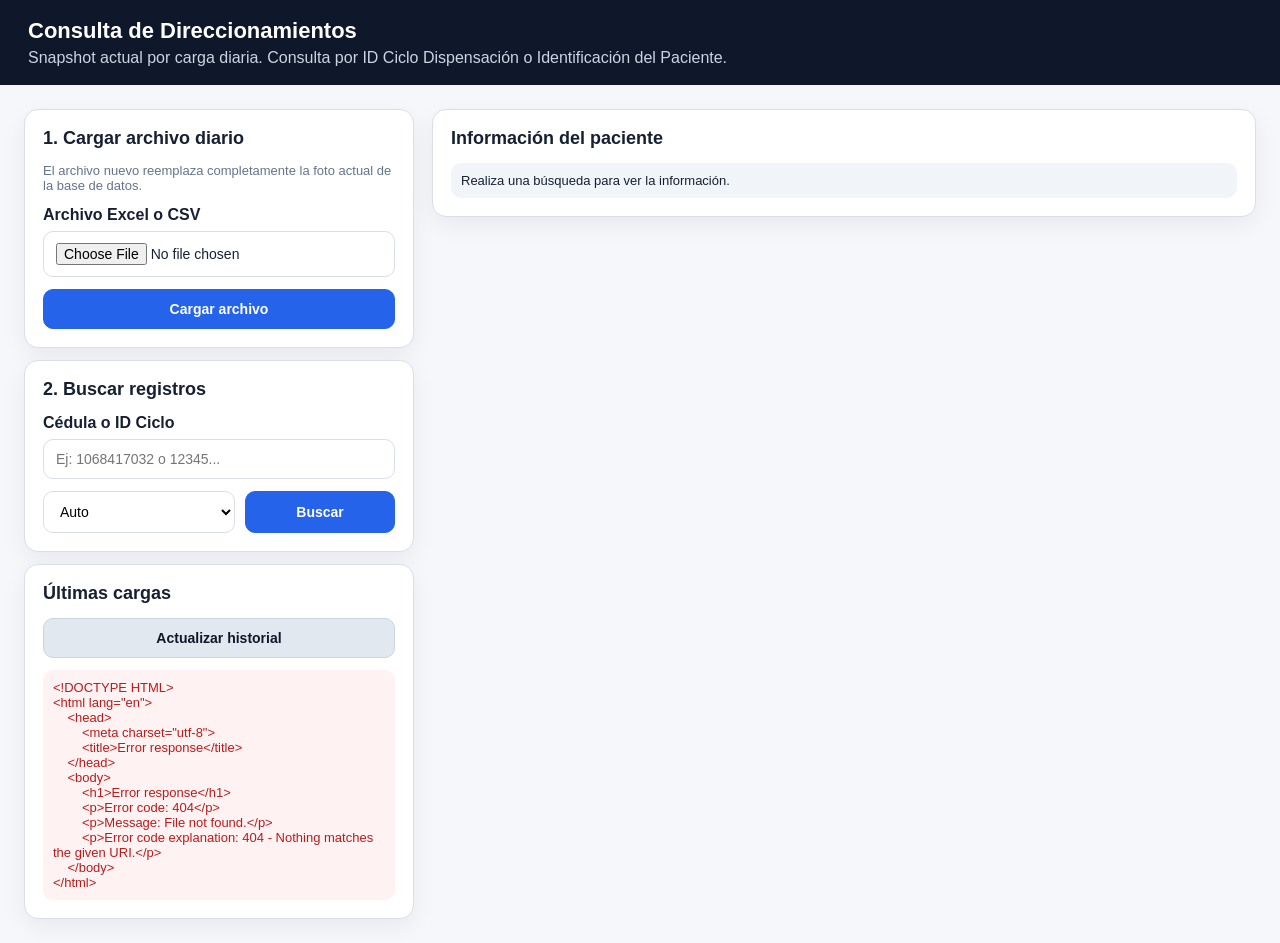
==== src/static/index.html @ f5c87538 "Add initial HTML, CSS, and JavaScript files for direccionamientos feature" ====
<!doctype html>
<html lang="es">

<head>
  <meta charset="utf-8" />
  <meta name="viewport" content="width=device-width, initial-scale=1" />
  <title>Direccionamientos</title>
  <link rel="stylesheet" href="styles.css">
</head>

<body>
  <header>
    <h1>Consulta de Direccionamientos</h1>
    <p>Snapshot actual por carga diaria. Consulta por ID Ciclo Dispensación o Identificación del Paciente.</p>
  </header>

  <main>
    <div class="grid">
      <aside>
        <section class="card">
          <h2>1. Cargar archivo diario</h2>
          <p class="muted">El archivo nuevo reemplaza completamente la foto actual de la base de datos.</p>
          <form id="uploadForm">
            <label for="fileInput">Archivo Excel o CSV</label>
            <input id="fileInput" type="file" accept=".xlsx,.xls,.csv" required />
            <div class="space"></div>
            <button type="submit">Cargar archivo</button>
          </form>
          <div id="uploadStatus" class="status hidden"></div>
        </section>

        <div class="space"></div>

        <section class="card">
          <h2>2. Buscar registros</h2>
          <label for="searchInput">Cédula o ID Ciclo</label>
          <input id="searchInput" type="text" placeholder="Ej: 1068417032 o 12345..." />
          <div class="space"></div>
          <div class="row">
            <select id="searchType">
              <option value="auto">Auto</option>
              <option value="documento">Identificación Paciente</option>
              <option value="id_ciclo">ID Ciclo Dispensación</option>
            </select>
            <button id="searchBtn" type="button">Buscar</button>
          </div>
          <div id="searchStatus" class="status hidden"></div>
        </section>

        <div class="space"></div>

        <section class="card">
          <h2>Últimas cargas</h2>
          <button class="secondary" id="refreshImports" type="button">Actualizar historial</button>
          <div id="importsList" class="status">Sin consultar.</div>
        </section>
      </aside>

      <section class="card">
        <h2>Información del paciente</h2>
        <div id="emptyState" class="status">Realiza una búsqueda para ver la información.</div>

        <div id="resultsArea" class="hidden">
          <div class="patient-grid">
            <div class="field"><span>Identificación</span><strong id="pDocumento">-</strong></div>
            <div class="field"><span>Tipo documento</span><strong id="pTipoDoc">-</strong></div>
            <div class="field"><span>Nombre</span><strong id="pNombre">-</strong></div>
            <div class="field"><span>EPS</span><strong id="pEps">-</strong></div>
            <div class="field"><span>Municipio</span><strong id="pMunicipio">-</strong></div>
            <div class="field"><span>Departamento</span><strong id="pDepartamento">-</strong></div>
            <div class="field"><span>Categoría actual</span><strong id="pCategoria">-</strong></div>
            <div class="field"><span>Registros encontrados</span><strong id="pTotal">0</strong></div>
          </div>

          <div class="category-line">
            <div>
              <label for="categorySelect">Categoría del paciente</label>
              <select id="categorySelect">
                <option value="">Seleccione...</option>
                <option value="A">A - 11.5%</option>
                <option value="B">B - 17.30%</option>
                <option value="C">C - 23%</option>
                <option value="Z">Z - 10%</option>
              </select>
            </div>
            <button id="saveCategory" type="button">Guardar categoría</button>
            <button id="reloadSearch" class="secondary" type="button">Reconsultar</button>
          </div>

          <div class="totals">
            <div class="total-box"><span>Total registros</span><strong id="tRegistros">0</strong></div>
            <div class="total-box"><span>Total valor direccionado</span><strong id="tValor">$0</strong></div>
            <div class="total-box"><span>Total copago</span><strong id="tCopago">$0</strong></div>
          </div>

          <h2>Registros</h2>
          <div class="table-wrap">
            <table>
              <thead>
                <tr>
                  <th>ID Ciclo</th>
                  <th>Prescripción</th>
                  <th>Fecha Máxima</th>
                  <th>Fecha Direcc.</th>
                  <th>Código Tecnología</th>
                  <th>Tecnología</th>
                  <th>Cantidad</th>
                  <th>Estado Paciente</th>
                  <th>Estado Final</th>
                  <th>Laboratorio</th>
                  <th>Valor</th>
                  <th>Categoría</th>
                  <th>Copago</th>
                </tr>
              </thead>
              <tbody id="recordsBody"></tbody>
            </table>
          </div>
        </div>
      </section>
    </div>
  </main>
  <script src="index.js"></script>
</body>

</html>
---- src/static/styles.css ----
:root {
    --bg: #f5f7fb;
    --card: #ffffff;
    --border: #d9dee8;
    --text: #172033;
    --muted: #64748b;
    --primary: #2563eb;
    --primary-dark: #1d4ed8;
    --danger: #b91c1c;
    --ok: #047857;
    --warn: #b45309;
}

* {
    box-sizing: border-box;
}

body {
    margin: 0;
    font-family: Arial, Helvetica, sans-serif;
    background: var(--bg);
    color: var(--text);
}

header {
    background: #0f172a;
    color: white;
    padding: 18px 28px;
}

header h1 {
    margin: 0;
    font-size: 22px;
}

header p {
    margin: 5px 0 0;
    color: #cbd5e1;
}

main {
    max-width: 1400px;
    margin: 0 auto;
    padding: 24px;
}

.grid {
    display: grid;
    grid-template-columns: 390px 1fr;
    gap: 18px;
    align-items: start;
}

.card {
    background: var(--card);
    border: 1px solid var(--border);
    border-radius: 14px;
    padding: 18px;
    box-shadow: 0 8px 24px rgba(15, 23, 42, 0.06);
}

h2 {
    margin: 0 0 14px;
    font-size: 18px;
}

label {
    display: block;
    font-weight: 700;
    margin-bottom: 7px;
}

input,
select,
button {
    width: 100%;
    padding: 11px 12px;
    border-radius: 10px;
    border: 1px solid var(--border);
    font-size: 14px;
    background: white;
}

button {
    cursor: pointer;
    background: var(--primary);
    border: 1px solid var(--primary);
    color: white;
    font-weight: 700;
}

button:hover {
    background: var(--primary-dark);
}

button.secondary {
    background: #e2e8f0;
    color: #0f172a;
    border-color: #cbd5e1;
}

button.secondary:hover {
    background: #cbd5e1;
}

.row {
    display: grid;
    grid-template-columns: 1fr 150px;
    gap: 10px;
}

.space {
    height: 12px;
}

.muted {
    color: var(--muted);
    font-size: 13px;
}

.status {
    margin-top: 12px;
    padding: 10px;
    border-radius: 10px;
    background: #f1f5f9;
    white-space: pre-wrap;
    font-size: 13px;
}

.status.ok {
    background: #ecfdf5;
    color: var(--ok);
}

.status.error {
    background: #fef2f2;
    color: var(--danger);
}

.status.warn {
    background: #fffbeb;
    color: var(--warn);
}

.patient-grid {
    display: grid;
    grid-template-columns: repeat(4, minmax(0, 1fr));
    gap: 10px;
    margin-bottom: 16px;
}

.field {
    background: #f8fafc;
    border: 1px solid var(--border);
    border-radius: 10px;
    padding: 10px;
    min-height: 66px;
}

.field span {
    display: block;
    color: var(--muted);
    font-size: 12px;
    margin-bottom: 6px;
}

.field strong {
    font-size: 14px;
    word-break: break-word;
}

.totals {
    display: grid;
    grid-template-columns: repeat(3, 1fr);
    gap: 10px;
    margin: 12px 0 16px;
}

.total-box {
    border: 1px solid var(--border);
    border-radius: 12px;
    padding: 12px;
    background: #f8fafc;
}

.total-box span {
    display: block;
    color: var(--muted);
    font-size: 12px;
}

.total-box strong {
    display: block;
    margin-top: 6px;
    font-size: 18px;
}

table {
    width: 100%;
    border-collapse: collapse;
    background: white;
    font-size: 13px;
}

th,
td {
    border-bottom: 1px solid var(--border);
    padding: 10px 8px;
    text-align: left;
    vertical-align: top;
}

th {
    background: #f1f5f9;
    position: sticky;
    top: 0;
    z-index: 1;
}

.table-wrap {
    max-height: 560px;
    overflow: auto;
    border: 1px solid var(--border);
    border-radius: 12px;
}

.pill {
    display: inline-block;
    padding: 4px 8px;
    border-radius: 999px;
    font-weight: 700;
    font-size: 12px;
    background: #e0e7ff;
    color: #3730a3;
}

.category-line {
    display: grid;
    grid-template-columns: 1fr 130px 170px;
    gap: 10px;
    align-items: end;
    margin: 8px 0 16px;
}

.hidden {
    display: none;
}

@media (max-width: 1050px) {
    .grid {
        grid-template-columns: 1fr;
    }

    .patient-grid {
        grid-template-columns: repeat(2, minmax(0, 1fr));
    }

    .category-line {
        grid-template-columns: 1fr;
    }
}
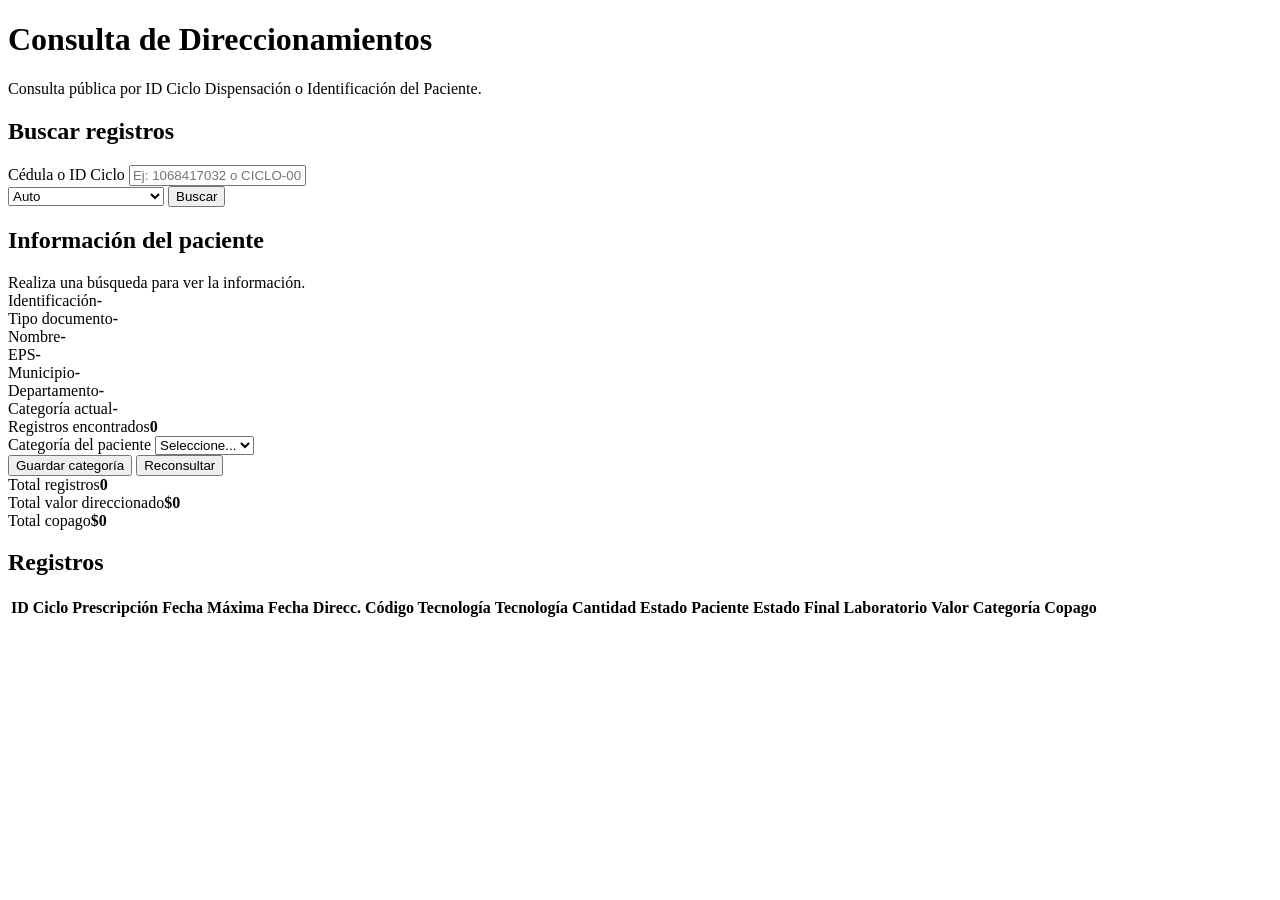
==== commit 6a819a9d: "Add admin interface for file uploads and import history" ====
--- a/src/static/index.html
+++ b/src/static/index.html
@@ -1,40 +1,24 @@
 <!doctype html>
 <html lang="es">
-
 <head>
   <meta charset="utf-8" />
   <meta name="viewport" content="width=device-width, initial-scale=1" />
-  <title>Direccionamientos</title>
-  <link rel="stylesheet" href="styles.css">
+  <title>Consulta de Direccionamientos</title>
+  <link rel="stylesheet" href="/static/styles.css" />
 </head>
-
 <body>
   <header>
     <h1>Consulta de Direccionamientos</h1>
-    <p>Snapshot actual por carga diaria. Consulta por ID Ciclo Dispensación o Identificación del Paciente.</p>
+    <p>Consulta pública por ID Ciclo Dispensación o Identificación del Paciente.</p>
   </header>
 
   <main>
     <div class="grid">
       <aside>
         <section class="card">
-          <h2>1. Cargar archivo diario</h2>
-          <p class="muted">El archivo nuevo reemplaza completamente la foto actual de la base de datos.</p>
-          <form id="uploadForm">
-            <label for="fileInput">Archivo Excel o CSV</label>
-            <input id="fileInput" type="file" accept=".xlsx,.xls,.csv" required />
-            <div class="space"></div>
-            <button type="submit">Cargar archivo</button>
-          </form>
-          <div id="uploadStatus" class="status hidden"></div>
-        </section>
-
-        <div class="space"></div>
-
-        <section class="card">
-          <h2>2. Buscar registros</h2>
+          <h2>Buscar registros</h2>
           <label for="searchInput">Cédula o ID Ciclo</label>
-          <input id="searchInput" type="text" placeholder="Ej: 1068417032 o 12345..." />
+          <input id="searchInput" type="text" placeholder="Ej: 1068417032 o CICLO-001" />
           <div class="space"></div>
           <div class="row">
             <select id="searchType">
@@ -45,14 +29,6 @@
             <button id="searchBtn" type="button">Buscar</button>
           </div>
           <div id="searchStatus" class="status hidden"></div>
-        </section>
-
-        <div class="space"></div>
-
-        <section class="card">
-          <h2>Últimas cargas</h2>
-          <button class="secondary" id="refreshImports" type="button">Actualizar historial</button>
-          <div id="importsList" class="status">Sin consultar.</div>
         </section>
       </aside>
 
@@ -120,7 +96,7 @@
       </section>
     </div>
   </main>
-  <script src="index.js"></script>
+
+  <script src="/static/index.js"></script>
 </body>
-
-</html>+</html>
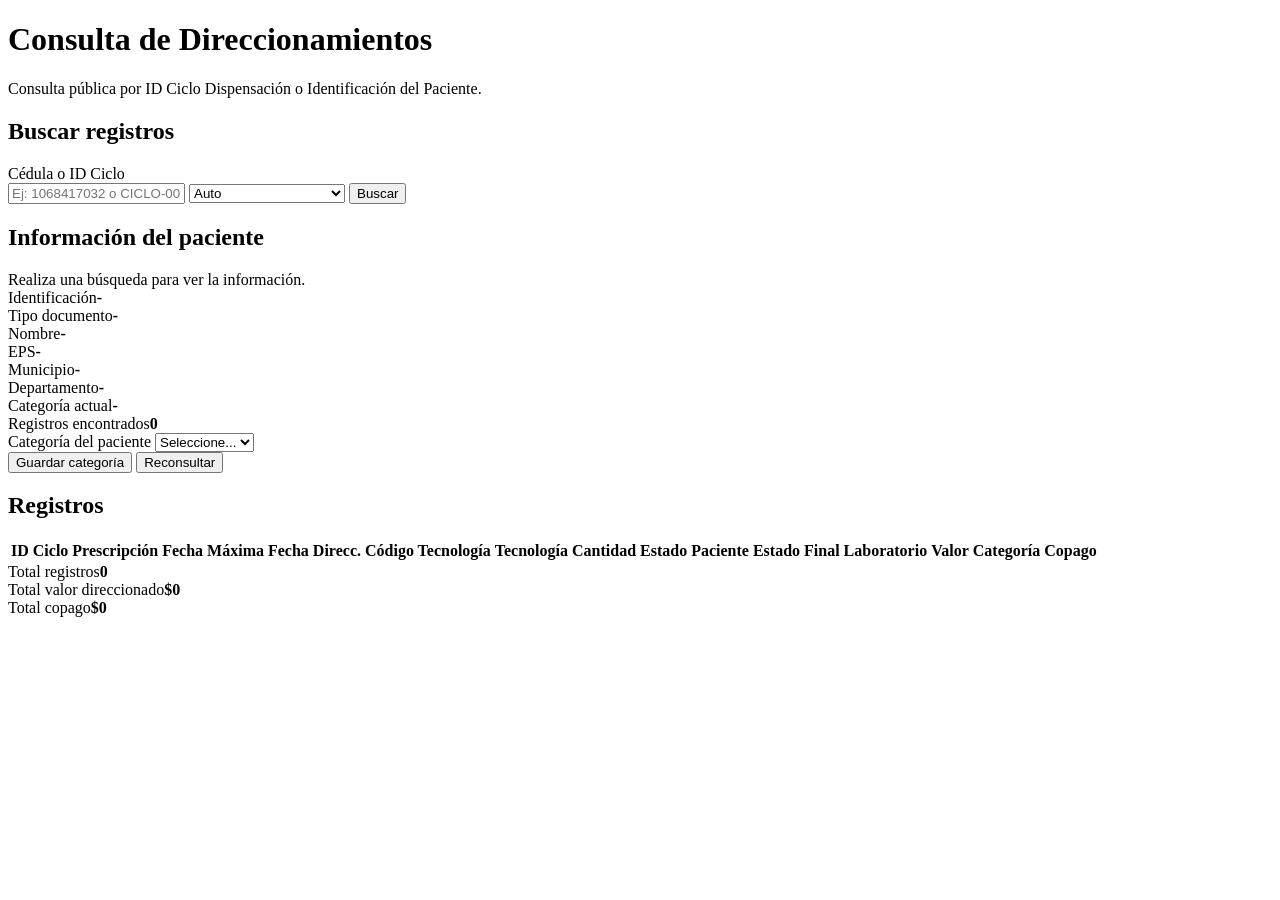
==== commit dfec38f9: "style(ui): move search to top full-width and totals below records table - Search card now spans full" ====
--- a/src/static/index.html
+++ b/src/static/index.html
@@ -13,27 +13,23 @@
   </header>
 
   <main>
-    <div class="grid">
-      <aside>
-        <section class="card">
-          <h2>Buscar registros</h2>
-          <label for="searchInput">Cédula o ID Ciclo</label>
-          <input id="searchInput" type="text" placeholder="Ej: 1068417032 o CICLO-001" />
-          <div class="space"></div>
-          <div class="row">
-            <select id="searchType">
-              <option value="auto">Auto</option>
-              <option value="documento">Identificación Paciente</option>
-              <option value="id_ciclo">ID Ciclo Dispensación</option>
-            </select>
-            <button id="searchBtn" type="button">Buscar</button>
-          </div>
-          <div id="searchStatus" class="status hidden"></div>
-        </section>
-      </aside>
+    <section class="card search-card">
+      <h2>Buscar registros</h2>
+      <label for="searchInput">Cédula o ID Ciclo</label>
+      <div class="search-fields">
+        <input id="searchInput" type="text" placeholder="Ej: 1068417032 o CICLO-001" />
+        <select id="searchType">
+          <option value="auto">Auto</option>
+          <option value="documento">Identificación Paciente</option>
+          <option value="id_ciclo">ID Ciclo Dispensación</option>
+        </select>
+        <button id="searchBtn" type="button">Buscar</button>
+      </div>
+      <div id="searchStatus" class="status hidden"></div>
+    </section>
 
-      <section class="card">
-        <h2>Información del paciente</h2>
+    <section class="card">
+      <h2>Información del paciente</h2>
         <div id="emptyState" class="status">Realiza una búsqueda para ver la información.</div>
 
         <div id="resultsArea" class="hidden">
@@ -48,55 +44,54 @@
             <div class="field"><span>Registros encontrados</span><strong id="pTotal">0</strong></div>
           </div>
 
-          <div class="category-line">
-            <div>
-              <label for="categorySelect">Categoría del paciente</label>
-              <select id="categorySelect">
-                <option value="">Seleccione...</option>
-                <option value="A">A - 11.5%</option>
-                <option value="B">B - 17.30%</option>
-                <option value="C">C - 23%</option>
-                <option value="Z">Z - 10%</option>
-              </select>
-            </div>
-            <button id="saveCategory" type="button">Guardar categoría</button>
-            <button id="reloadSearch" class="secondary" type="button">Reconsultar</button>
+        <div class="category-line">
+          <div>
+            <label for="categorySelect">Categoría del paciente</label>
+            <select id="categorySelect">
+              <option value="">Seleccione...</option>
+              <option value="A">A - 11.5%</option>
+              <option value="B">B - 17.30%</option>
+              <option value="C">C - 23%</option>
+              <option value="Z">Z - 10%</option>
+            </select>
           </div>
+          <button id="saveCategory" type="button">Guardar categoría</button>
+          <button id="reloadSearch" class="secondary" type="button">Reconsultar</button>
+        </div>
 
-          <div class="totals">
-            <div class="total-box"><span>Total registros</span><strong id="tRegistros">0</strong></div>
-            <div class="total-box"><span>Total valor direccionado</span><strong id="tValor">$0</strong></div>
-            <div class="total-box"><span>Total copago</span><strong id="tCopago">$0</strong></div>
-          </div>
+        <h2>Registros</h2>
+        <div class="table-wrap">
+          <table>
+            <thead>
+              <tr>
+                <th>ID Ciclo</th>
+                <th>Prescripción</th>
+                <th>Fecha Máxima</th>
+                <th>Fecha Direcc.</th>
+                <th>Código Tecnología</th>
+                <th>Tecnología</th>
+                <th>Cantidad</th>
+                <th>Estado Paciente</th>
+                <th>Estado Final</th>
+                <th>Laboratorio</th>
+                <th>Valor</th>
+                <th>Categoría</th>
+                <th>Copago</th>
+              </tr>
+            </thead>
+            <tbody id="recordsBody"></tbody>
+          </table>
+        </div>
 
-          <h2>Registros</h2>
-          <div class="table-wrap">
-            <table>
-              <thead>
-                <tr>
-                  <th>ID Ciclo</th>
-                  <th>Prescripción</th>
-                  <th>Fecha Máxima</th>
-                  <th>Fecha Direcc.</th>
-                  <th>Código Tecnología</th>
-                  <th>Tecnología</th>
-                  <th>Cantidad</th>
-                  <th>Estado Paciente</th>
-                  <th>Estado Final</th>
-                  <th>Laboratorio</th>
-                  <th>Valor</th>
-                  <th>Categoría</th>
-                  <th>Copago</th>
-                </tr>
-              </thead>
-              <tbody id="recordsBody"></tbody>
-            </table>
-          </div>
+        <div class="totals">
+          <div class="total-box"><span>Total registros</span><strong id="tRegistros">0</strong></div>
+          <div class="total-box"><span>Total valor direccionado</span><strong id="tValor">$0</strong></div>
+          <div class="total-box"><span>Total copago</span><strong id="tCopago">$0</strong></div>
         </div>
-      </section>
-    </div>
+      </div>
+    </section>
   </main>
 
-  <script src="/static/index.js"></script>
+  <script type="module" src="/static/index.js"></script>
 </body>
 </html>
